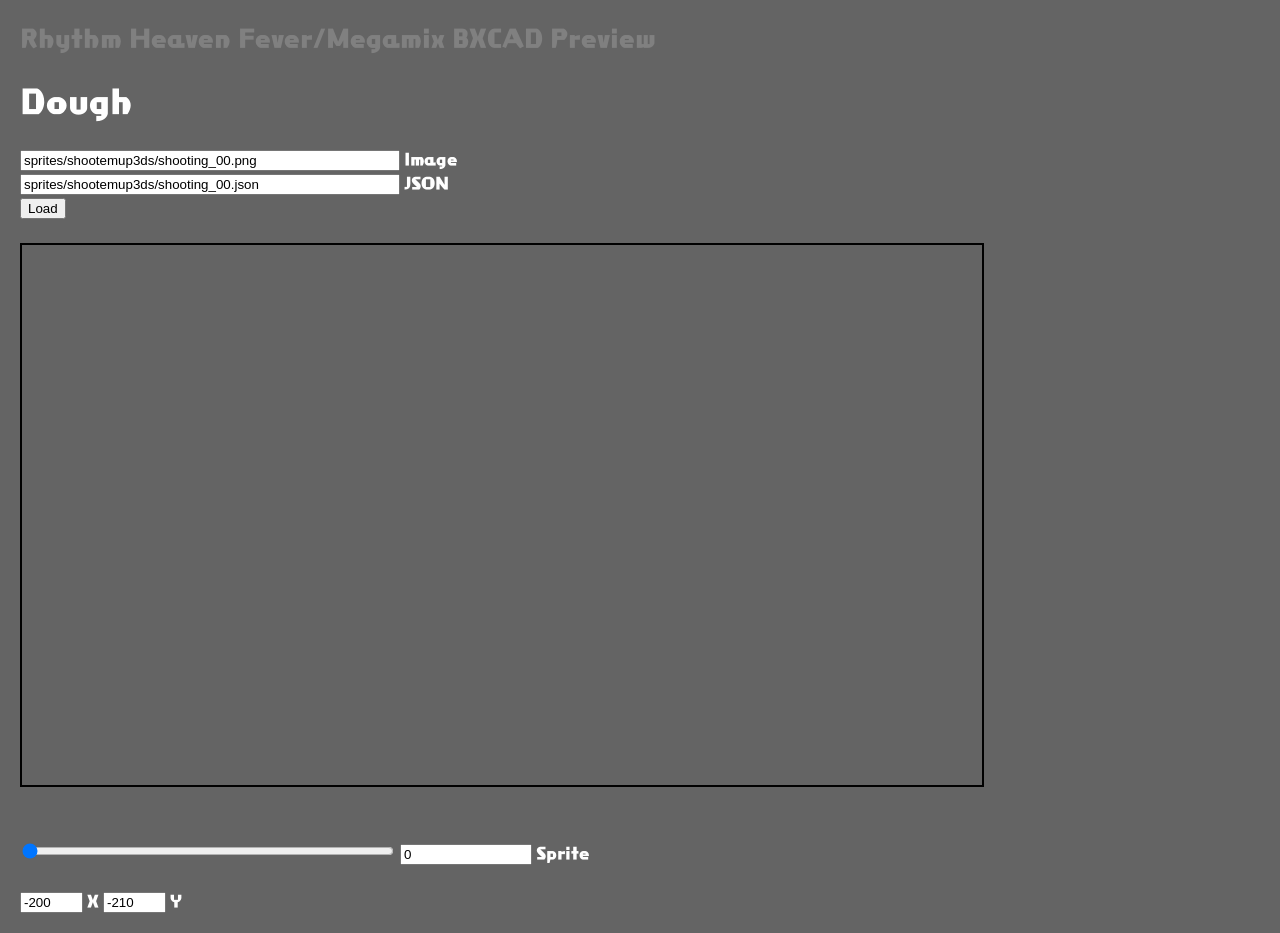
==== index.html @ ad6e34f7 "Initial commit" ====
<!DOCTYPE html>

<!-- File for previewing BXCAD animations and sprites-->

<html>

    <head>

        <script src="js/spritepreview.js" type="module"></script>

        <link rel="stylesheet" href="style.css">

    </head>

    <body>

        <h2>Rhythm Heaven Fever/Megamix BXCAD Preview</h2>
        <h1>Dough</h1>
        
        <input type="text" id="imgPath" value="sprites/shootemup3ds/shooting_00.png">
        <label for="imgPath">Image</label>

        <br>

        <input type="text" id="jsonPath" value="sprites/shootemup3ds/shooting_00.json">
        <label for="jsonPath">JSON</label>
        
        <br>
        <button id="loadButton">Load</button>
        <br>
        <br>

        <canvas id="canvas" width="960" height="540"></canvas>
        <br>

        <br>
        <br>
        <input type="range" min="0" max="10" id="spriteSlider" style="min-width: 30%;">
        <input type="number" min="0" max="10" id="spriteNum" style="min-width: 10%;">
        <label for="spriteSlider">Sprite</label>

        <br>
        <br>

        <input type="number" id="offsetX">
        <label for="offsetX">X</label>
        <input type="number" id="offsetY">
        <label for="offsetY">Y</label>


    </body>

</html>
---- style.css ----
@font-face {
    font-family: 'Kurokane'; /*a name to be used later*/
    src: url('fonts/kurokane.otf'); /*URL to font*/
}

body {
    background-color: rgb(100, 100, 100);
    color: white;

    margin: 20px 20px;
    line-height: 1.5;
    font-family: "Kurokane";
}

input[type=text] {
    min-width: 30%;
}

input[type=number] {
    width: 55px;
}

canvas {
    border: 2px;
    border-style: solid;
    border-color: black;
}

h2 {
    color: gray;
}
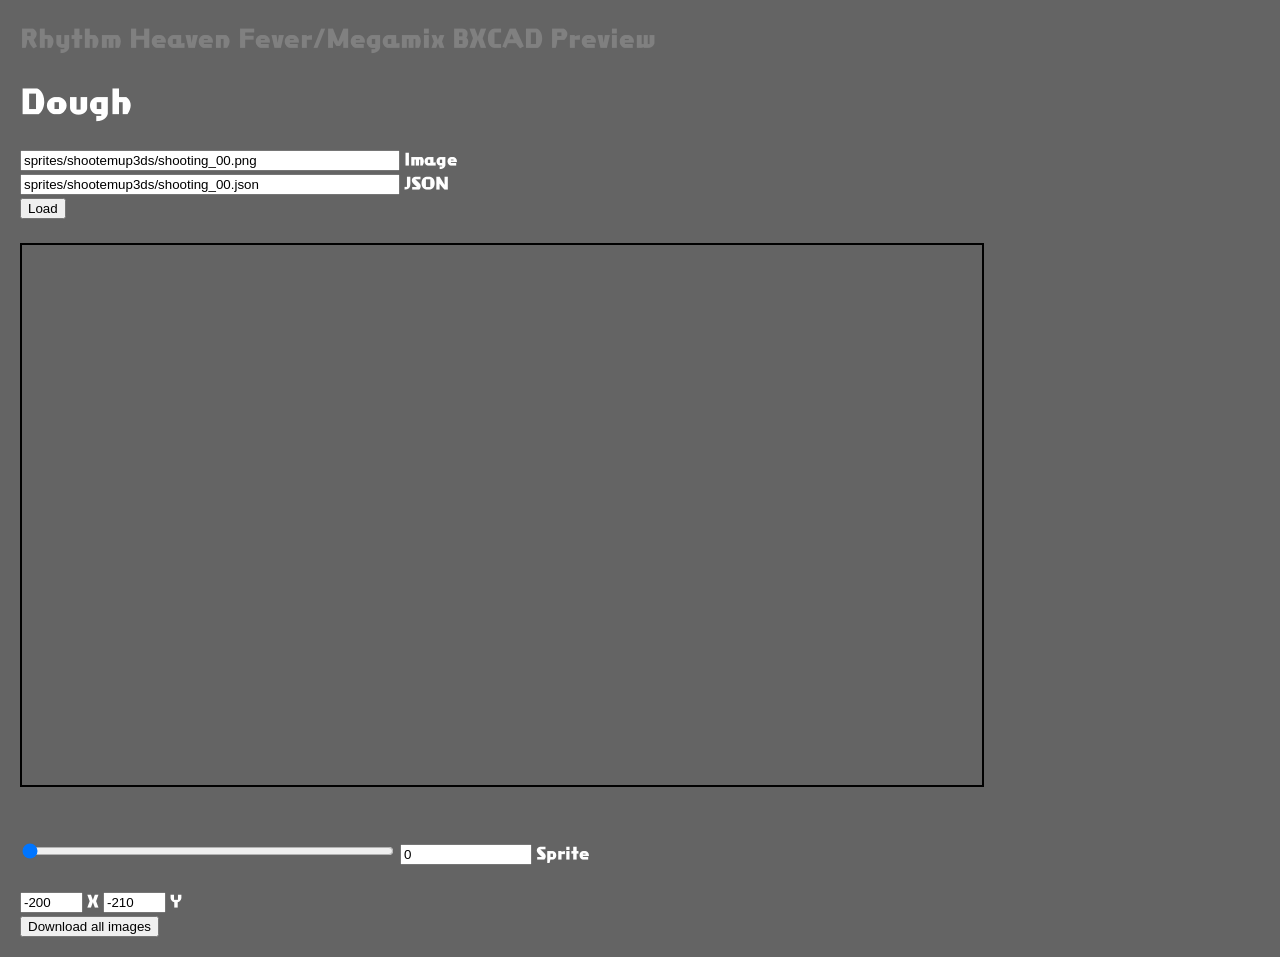
==== commit d5b966fd: "Multidownloading needs work." ====
--- a/index.html
+++ b/index.html
@@ -6,7 +6,7 @@
 
     <head>
 
-        <script src="js/spritepreview.js" type="module"></script>
+        <script src="js/main.js" type="module"></script>
 
         <link rel="stylesheet" href="style.css">
 
@@ -47,6 +47,10 @@
         <input type="number" id="offsetY">
         <label for="offsetY">Y</label>
 
+        <br>
+
+        <button id="downloadall">Download all images</button>
+
 
     </body>
 
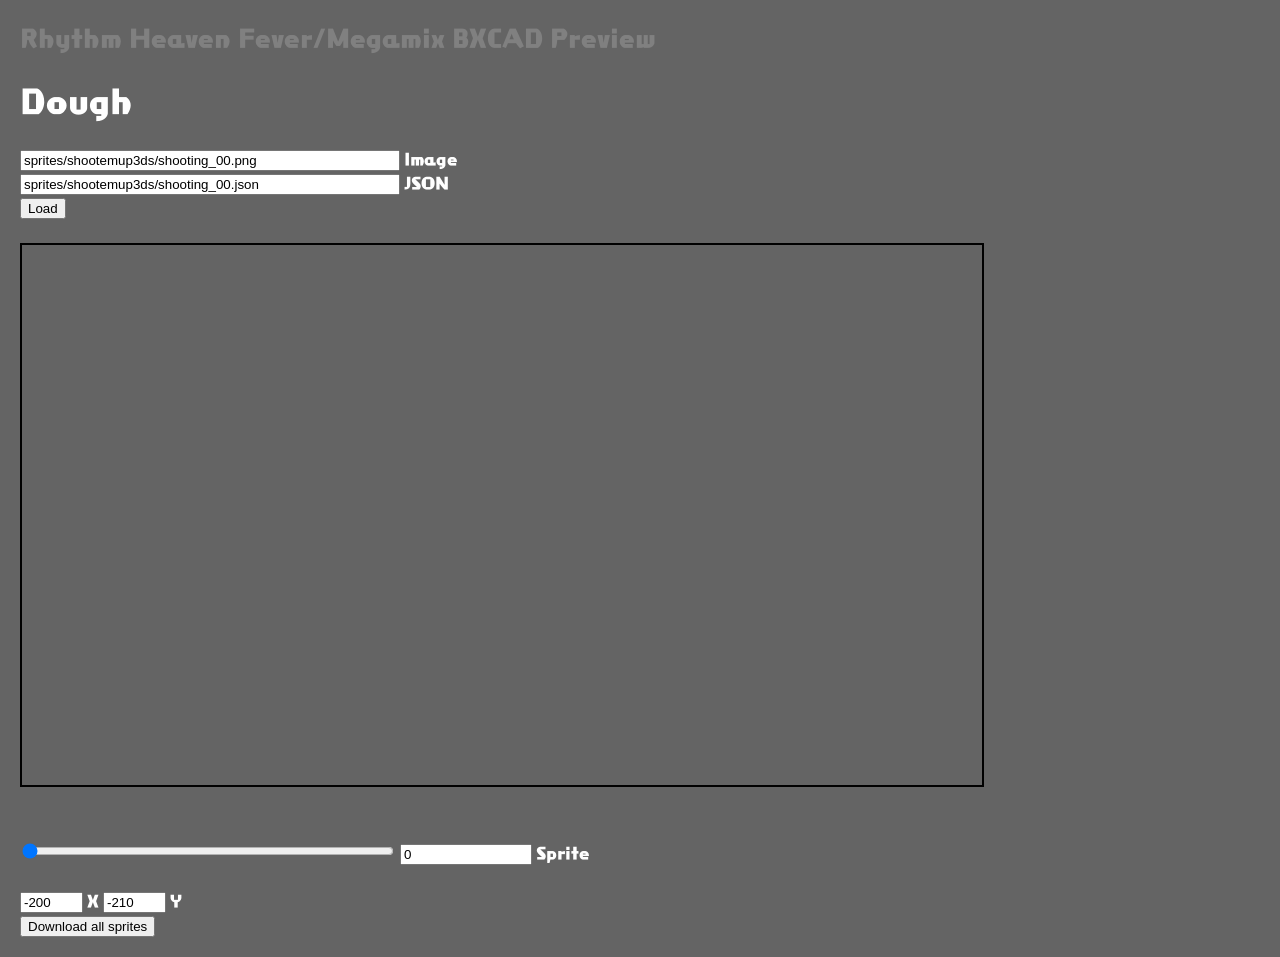
==== commit 8f73405f: "Eh. Still needs work. Also there needs to be canvas resizing" ====
--- a/index.html
+++ b/index.html
@@ -49,7 +49,11 @@
 
         <br>
 
-        <button id="downloadall">Download all images</button>
+        <button id="downloadall">Download all sprites</button>
+        <!--
+            <input type="text" id="downloadname">
+            <label for="downloadname">file name</label>
+        -->
 
 
     </body>
